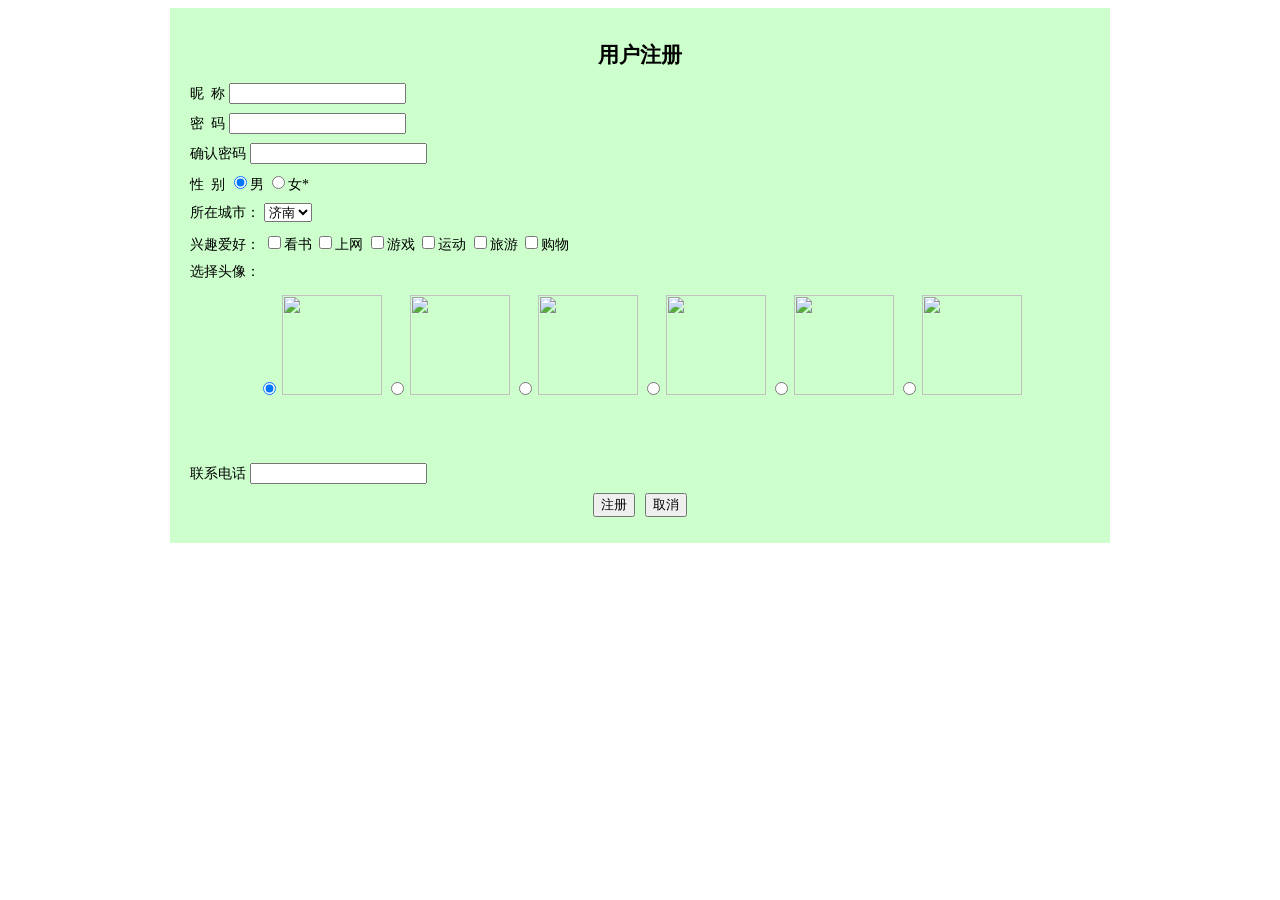
==== 5.html @ 0e031737 "Add files via upload" ====
<!DOCTYPE html>
<html>
	<head>
		<meta charset="utf-8" />
		<title>无标题文档</title>
		<style type="text/css">
			body{
				font-family: "宋体";
				font-size: 14px;
			}
			#box{
				height: auto;
				width: 900px;
				margin: 0 auto;
				padding: 20px;
				background-color: #CFC;
			}
			h2{
				text-align: center;
				height: 20px;
				line-height: 20px;
			}
			div{
				height: 30px;
			}
			.bg3{
				height: 200px;
			}
			.txt{
				text-align: center;
			}
			p{
				text-align: center;
			}
			img{
				width: 100px;
				height: 100px;
			}
			
			
		</style>
	</head>
	<body>
		<div id="box">
		<form method="post" action="#">
			<h2>用户注册</h2>
			<div>
				<span>昵&nbsp;&nbsp;称</span>
				<input type="text" required="required"/>
			</div>
			<div>
				<span>密&nbsp;&nbsp;码</span>
				<input type="password" required="required"/>
			</div>
			<div>
				<span>确认密码</span>
				<input type="password" required="required"/>
			</div>
			<div>
				<span>性&nbsp;&nbsp;别</span>
				<input name="radio" type="radio" checked="checked"/>男
				<input type="radio" name="radio"/>女*
			</div>
			<div>
				<span>所在城市：</span>
				<select>
					<option>烟台</option>
					<option selected="selected">济南</option>
					<option>沈阳</option>
					<option>北京</option>
				</select>
			</div>
			<div>
				<span>兴趣爱好：</span>
				<input type="checkbox"/>看书
				<input type="checkbox"/>上网
				<input type="checkbox"/>游戏
				<input type="checkbox"/>运动
				<input type="checkbox"/>旅游
				<input type="checkbox"/>购物
			</div>
			<div class="bg3">
				<span>选择头像：</span>
				<p>
					<input type="radio" name="radio3" checked="checked"/>
					<img src="img/1.png"/>
					<input type="radio" name="radio3"/>
					<img src="img/2.png"/>
					<input type="radio" name="radio3"/>
					<img src="img/3.png"/>
					<input type="radio" name="radio3"/>
					<img src="img/4.png"/>
					<input type="radio" name="radio3"/>
					<img src="img/5.png"/>
					<input type="radio" name="radio3"/>
					<img src="img/6.png"/>
					
				</p>
			</div>
			<div>
				<span>联系电话</span>
				<input type="tel" required="required"/>
			</div>
			<div class="txt">
				<input type="submit" value="注册"/>&nbsp;&nbsp;
				<input type="reset" value="取消"/>
			</div>
		</form>
		
		</div>
		
	</body>
</html>
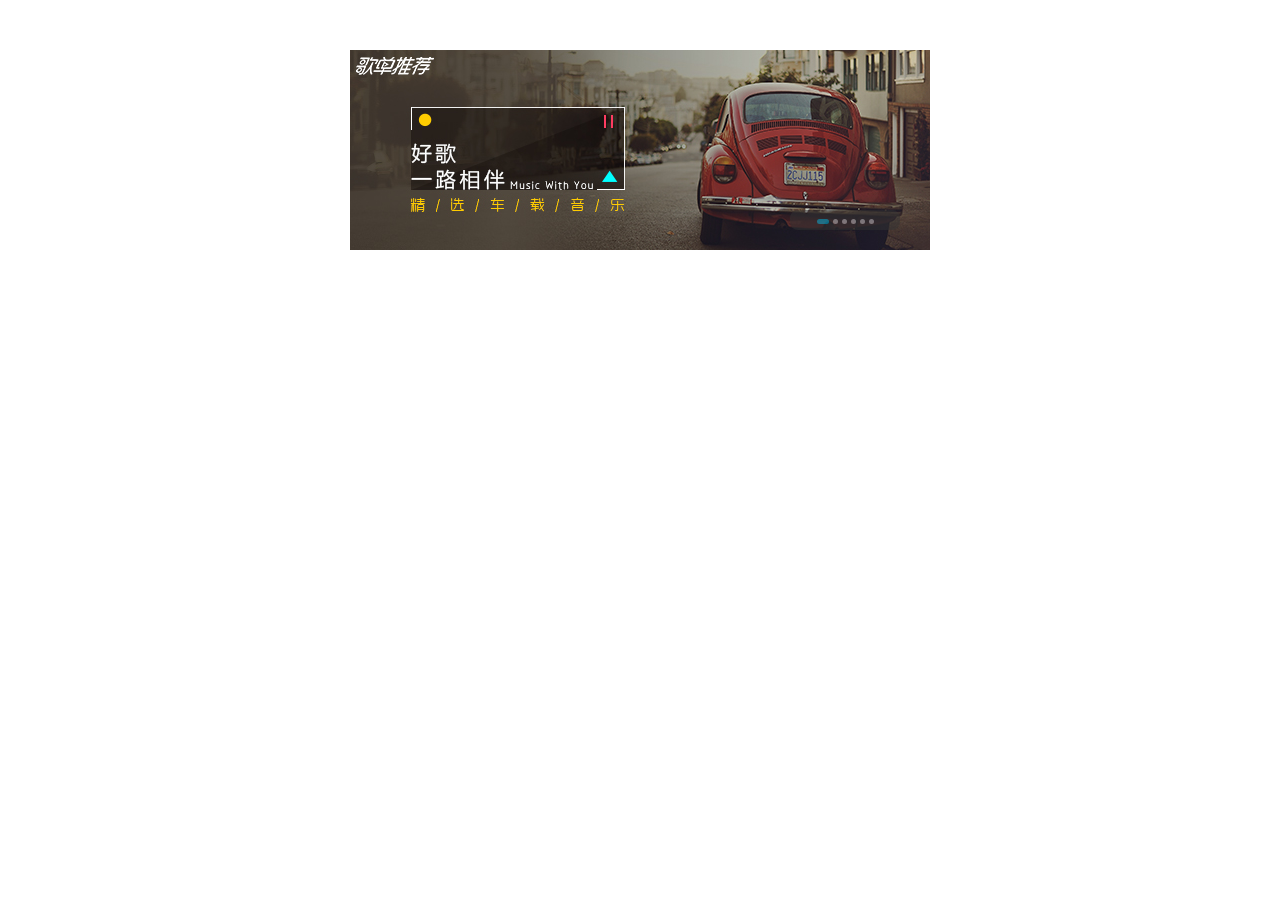
==== commit b1c31b30: "Add files via upload" ====
--- a/5.html
+++ b/5.html
@@ -2,112 +2,22 @@
 <html>
 	<head>
 		<meta charset="utf-8" />
-		<title>无标题文档</title>
-		<style type="text/css">
-			body{
-				font-family: "宋体";
-				font-size: 14px;
-			}
-			#box{
-				height: auto;
-				width: 900px;
-				margin: 0 auto;
-				padding: 20px;
-				background-color: #CFC;
-			}
-			h2{
-				text-align: center;
-				height: 20px;
-				line-height: 20px;
-			}
-			div{
-				height: 30px;
-			}
-			.bg3{
-				height: 200px;
-			}
-			.txt{
-				text-align: center;
-			}
-			p{
-				text-align: center;
-			}
-			img{
-				width: 100px;
-				height: 100px;
-			}
-			
-			
-		</style>
+		<title>网页焦点图页面</title>
+		<link rel="stylesheet" href="css/style06.css" type="text/css">
 	</head>
 	<body>
-		<div id="box">
-		<form method="post" action="#">
-			<h2>用户注册</h2>
-			<div>
-				<span>昵&nbsp;&nbsp;称</span>
-				<input type="text" required="required"/>
-			</div>
-			<div>
-				<span>密&nbsp;&nbsp;码</span>
-				<input type="password" required="required"/>
-			</div>
-			<div>
-				<span>确认密码</span>
-				<input type="password" required="required"/>
-			</div>
-			<div>
-				<span>性&nbsp;&nbsp;别</span>
-				<input name="radio" type="radio" checked="checked"/>男
-				<input type="radio" name="radio"/>女*
-			</div>
-			<div>
-				<span>所在城市：</span>
-				<select>
-					<option>烟台</option>
-					<option selected="selected">济南</option>
-					<option>沈阳</option>
-					<option>北京</option>
-				</select>
-			</div>
-			<div>
-				<span>兴趣爱好：</span>
-				<input type="checkbox"/>看书
-				<input type="checkbox"/>上网
-				<input type="checkbox"/>游戏
-				<input type="checkbox"/>运动
-				<input type="checkbox"/>旅游
-				<input type="checkbox"/>购物
-			</div>
-			<div class="bg3">
-				<span>选择头像：</span>
-				<p>
-					<input type="radio" name="radio3" checked="checked"/>
-					<img src="img/1.png"/>
-					<input type="radio" name="radio3"/>
-					<img src="img/2.png"/>
-					<input type="radio" name="radio3"/>
-					<img src="img/3.png"/>
-					<input type="radio" name="radio3"/>
-					<img src="img/4.png"/>
-					<input type="radio" name="radio3"/>
-					<img src="img/5.png"/>
-					<input type="radio" name="radio3"/>
-					<img src="img/6.png"/>
-					
-				</p>
-			</div>
-			<div>
-				<span>联系电话</span>
-				<input type="tel" required="required"/>
-			</div>
-			<div class="txt">
-				<input type="submit" value="注册"/>&nbsp;&nbsp;
-				<input type="reset" value="取消"/>
-			</div>
-		</form>
-		
-		</div>
-		
+	<div>
+		<img src="img/11.jpg" alt="车载音乐">
+		<a href="#" class="left"><</a>
+		<a href="#" class="right">></a>
+		<ul>
+			<li class="max"></li>
+			<li></li>
+			<li></li>
+			<li></li>
+			<li></li>
+			<li></li>
+		</ul>
+	</div>		
 	</body>
 </html>
--- a/css/style06.css
+++ b/css/style06.css
@@ -0,0 +1,57 @@
+@charset "utf-8";
+*{margin:0; padding:0;border:0;list-style:none;}
+a{text-decoration:none; font-size:30px; color:#fff;}
+div{
+	width:580px;
+	height:200px;
+	margin:50px auto;
+	position:relative;
+}
+a{
+	float:left;
+	width:25px;
+	height:90px;
+	line-height:90px;
+	background:#333;
+	opacity:0.7;
+	text-align:center;
+	border-radius:4px;
+	display:none;
+	cursor:pointer;
+}
+.left{
+	position:absolute;
+	left:-12px;
+	top:60px;
+}
+.right{
+	position:absolute;
+	right:-12px;
+	top:60px;
+}
+div:hover a{
+	display:block;
+}
+ul{
+	width:110px;
+	height:20px;
+	background:#333;
+	opacity:0.5;
+	border-radius:8px;
+	position:absolute;
+	right:30px;
+	bottom:20px;
+	text-align:center;
+}
+li{
+	width:5px;
+	height:5px;
+	background:#CCC;
+	border-radius:50%;
+	display:inline-block;
+}
+.max{
+	width:12px;
+	background:#03BDE4;
+	border-radius:6px;
+}
